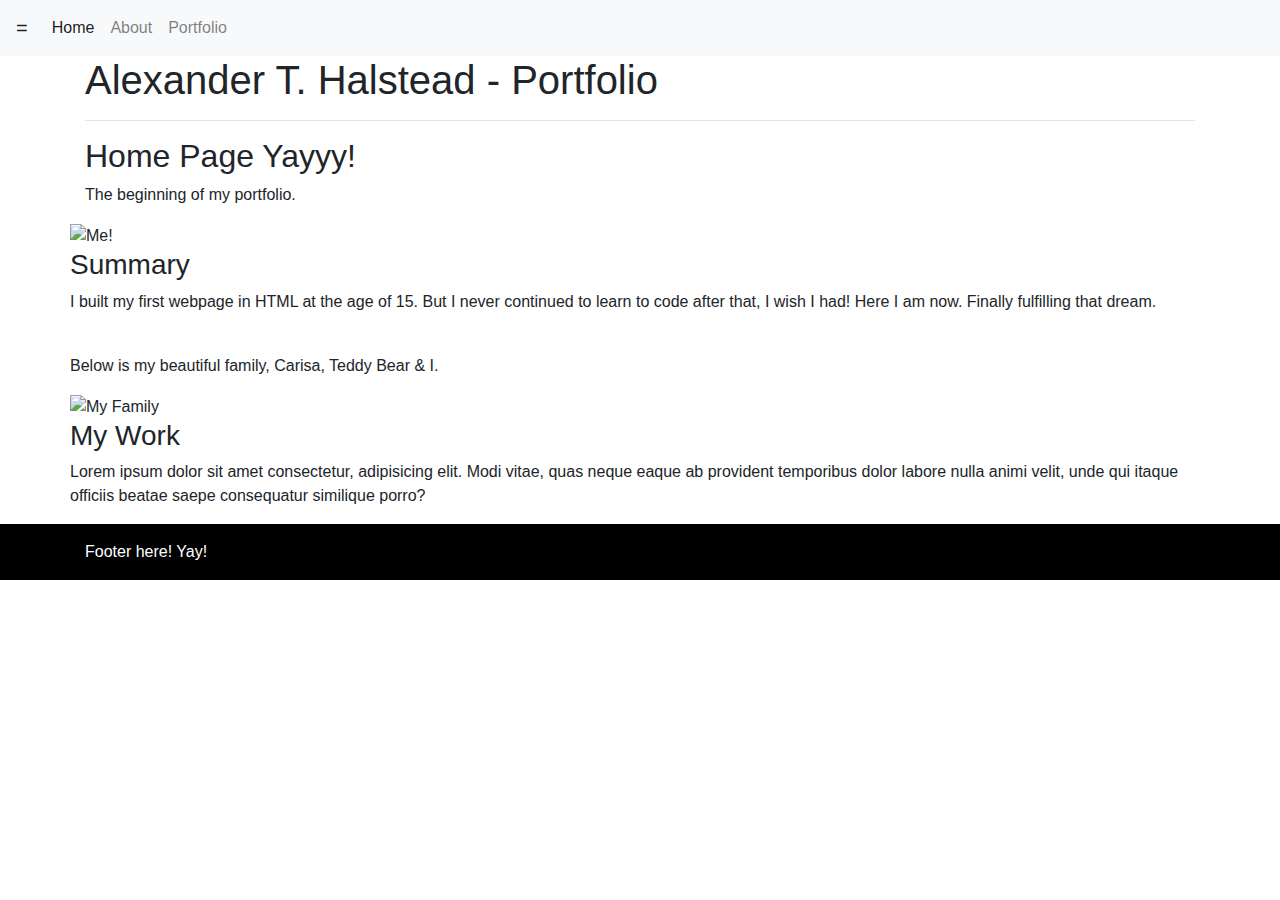
==== index.html @ f0348a9a "homework week 3" ====
<!doctype html>
<html lang="en">
    
  <head>
    <!-- Required meta tags -->
    <meta charset="utf-8">
    <meta name="viewport" content="width=device-width, initial-scale=1, shrink-to-fit=no">

    <!-- Bootstrap CSS -->
    <link rel="stylesheet" href="https://stackpath.bootstrapcdn.com/bootstrap/4.4.1/css/bootstrap.min.css" integrity="sha384-Vkoo8x4CGsO3+Hhxv8T/Q5PaXtkKtu6ug5TOeNV6gBiFeWPGFN9MuhOf23Q9Ifjh" crossorigin="anonymous">
    <link rel="stylesheet" href="custom.css">
 

    <title>Hello, world!</title>
  </head>

  <body>
      <!-- NAVBAR -->
    <nav class="navbar navbar-expand-lg navbar-light bg-light">
        <a class="navbar-brand" href="#">=</a>
        <button class="navbar-toggler" type="button" data-toggle="collapse" data-target="#navbarNav" aria-controls="navbarNav" aria-expanded="false" aria-label="Toggle navigation">
          <span class="navbar-toggler-icon"></span>
        </button>
        <div class="collapse navbar-collapse" id="navbarNav">
          <ul class="navbar-nav">
            <li class="nav-item active">
              <a class="nav-link" href="index.html">Home <span class="sr-only">(current)</span></a>
            </li>
            <li class="nav-item">
              <a class="nav-link" href="about.html">About</a>
            </li>
            <li class="nav-item">
              <a class="nav-link" href="portfolio.html">Portfolio</a>
            </li>
            <!-- <li class="nav-item">
              <a class="nav-link disabled" href="#" tabindex="-1" aria-disabled="true">Disabled</a>
            </li> -->
          </ul>
        </div>
      </nav>
      <!-- END NAVBAR -->

      <!-- Content -->
      <div class="container">
        <!-- Content here -->
        <h1>Alexander T. Halstead - Portfolio</h1>
        <hr>
        
        <h2>Home Page Yayyy!</h2>
        <p>The beginning of my portfolio.</p>
        
        <!-- Portfolio Gallery Grid -->
        <div class="row">
          <div class="column">
            <div class="content">
              <img src="https://media-exp1.licdn.com/dms/image/C5603AQG0zKWZyTbDWg/profile-displayphoto-shrink_200_200/0?e=1589414400&v=beta&t=zDJsZm4fZdH4HnNvqAlWY2wVoOkW8Q_NRBDVcHerc0c" alt="Me!" style="width:40vw">
              <h3>Summary</h3>
              <p>I built my first webpage in HTML at the age of 15. But I never continued to learn to code after that, I wish I had! Here I am now. Finally fulfilling that dream.</p><br> 
              <p>Below is my beautiful family, Carisa, Teddy Bear & I.</p>
            </div>
          </div>
          <div class="column">
            <div class="content">
              <img src="http://alexanderthalstead.com/wp-content/uploads/2019/11/IMG_20190921_193325-300x225.jpg" alt="My Family" style="width:25vw">
              <h3>My Work</h3>
              <p>Lorem ipsum dolor sit amet consectetur, adipisicing elit. Modi vitae, quas neque eaque ab provident temporibus dolor labore nulla animi velit, unde qui itaque officiis beatae saepe consequatur similique porro?</p>
            </div>
          </div>
        </div>
      </div>
      <!-- END Content -->

      <!-- Footer -->
      
      <footer class="footer mt-auto py-3 footerbackground">
        
          <div class="container">
            <span class="footertextcolor">Footer here! Yay!</span>
          </div>
      </footer>

      <!-- END Footer -->

    <!-- Optional JavaScript -->
    <!-- jQuery first, then Popper.js, then Bootstrap JS -->

    <script src="https://code.jquery.com/jquery-3.4.1.slim.min.js" integrity="sha384-J6qa4849blE2+poT4WnyKhv5vZF5SrPo0iEjwBvKU7imGFAV0wwj1yYfoRSJoZ+n" crossorigin="anonymous"></script>
    <script src="https://cdn.jsdelivr.net/npm/popper.js@1.16.0/dist/umd/popper.min.js" integrity="sha384-Q6E9RHvbIyZFJoft+2mJbHaEWldlvI9IOYy5n3zV9zzTtmI3UksdQRVvoxMfooAo" crossorigin="anonymous"></script>
    <script src="https://stackpath.bootstrapcdn.com/bootstrap/4.4.1/js/bootstrap.min.js" integrity="sha384-wfSDF2E50Y2D1uUdj0O3uMBJnjuUD4Ih7YwaYd1iqfktj0Uod8GCExl3Og8ifwB6" crossorigin="anonymous"></script>
  </body>


  
  

</html>
---- custom.css ----
.footerbackground{
    background-color: black;

}

.footertextcolor{
    color: white;
}
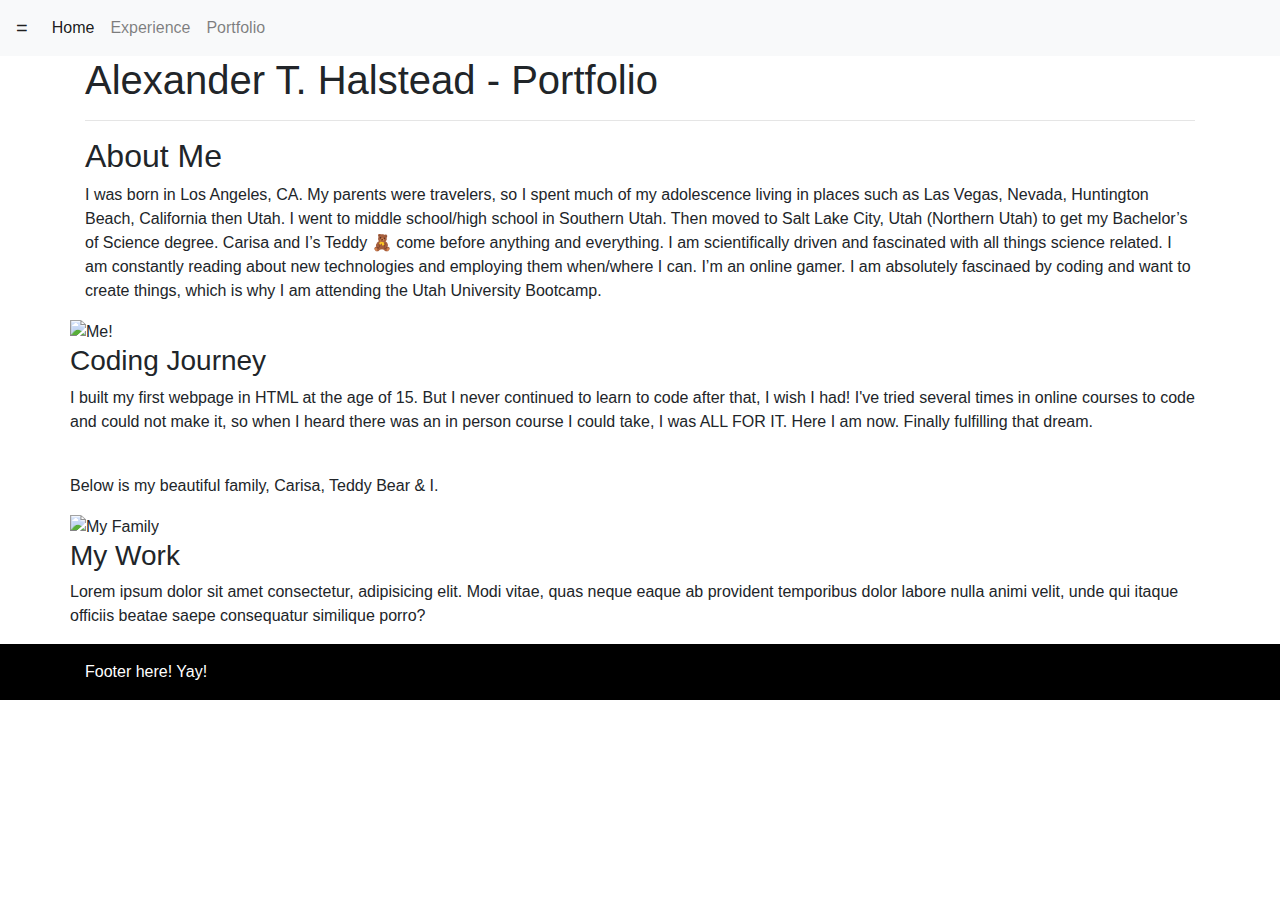
==== commit 003acd74: "portfolio updates with Linkedin and homepage changes renamed about" ====
--- a/index.html
+++ b/index.html
@@ -27,7 +27,7 @@
               <a class="nav-link" href="index.html">Home <span class="sr-only">(current)</span></a>
             </li>
             <li class="nav-item">
-              <a class="nav-link" href="about.html">About</a>
+              <a class="nav-link" href="experience.html">Experience</a>
             </li>
             <li class="nav-item">
               <a class="nav-link" href="portfolio.html">Portfolio</a>
@@ -46,16 +46,20 @@
         <h1>Alexander T. Halstead - Portfolio</h1>
         <hr>
         
-        <h2>Home Page Yayyy!</h2>
-        <p>The beginning of my portfolio.</p>
+        <h2>About Me</h2>
+        <p>I was born in Los Angeles, CA. My parents were travelers, so I spent much of my adolescence living in places such as Las Vegas, Nevada, Huntington Beach, California then Utah. I went to middle school/high school in Southern Utah. Then moved to Salt Lake City, Utah (Northern Utah) to get my Bachelor’s of Science degree.
+          Carisa and I’s Teddy 🧸 come before anything and everything. I am scientifically driven and fascinated with all things science related. I am constantly reading about new technologies and employing them when/where I can.
+          I’m an online gamer. I am absolutely fascinaed by coding and want to create things, which is why I am attending the Utah University Bootcamp.
+          
+          </p>
         
         <!-- Portfolio Gallery Grid -->
         <div class="row">
           <div class="column">
             <div class="content">
               <img src="https://media-exp1.licdn.com/dms/image/C5603AQG0zKWZyTbDWg/profile-displayphoto-shrink_200_200/0?e=1589414400&v=beta&t=zDJsZm4fZdH4HnNvqAlWY2wVoOkW8Q_NRBDVcHerc0c" alt="Me!" style="width:40vw">
-              <h3>Summary</h3>
-              <p>I built my first webpage in HTML at the age of 15. But I never continued to learn to code after that, I wish I had! Here I am now. Finally fulfilling that dream.</p><br> 
+              <h3>Coding Journey</h3>
+              <p>I built my first webpage in HTML at the age of 15. But I never continued to learn to code after that, I wish I had! I've tried several times in online courses to code and could not make it, so when I heard there was an in person course I could take, I was ALL FOR IT. Here I am now. Finally fulfilling that dream.</p><br> 
               <p>Below is my beautiful family, Carisa, Teddy Bear & I.</p>
             </div>
           </div>
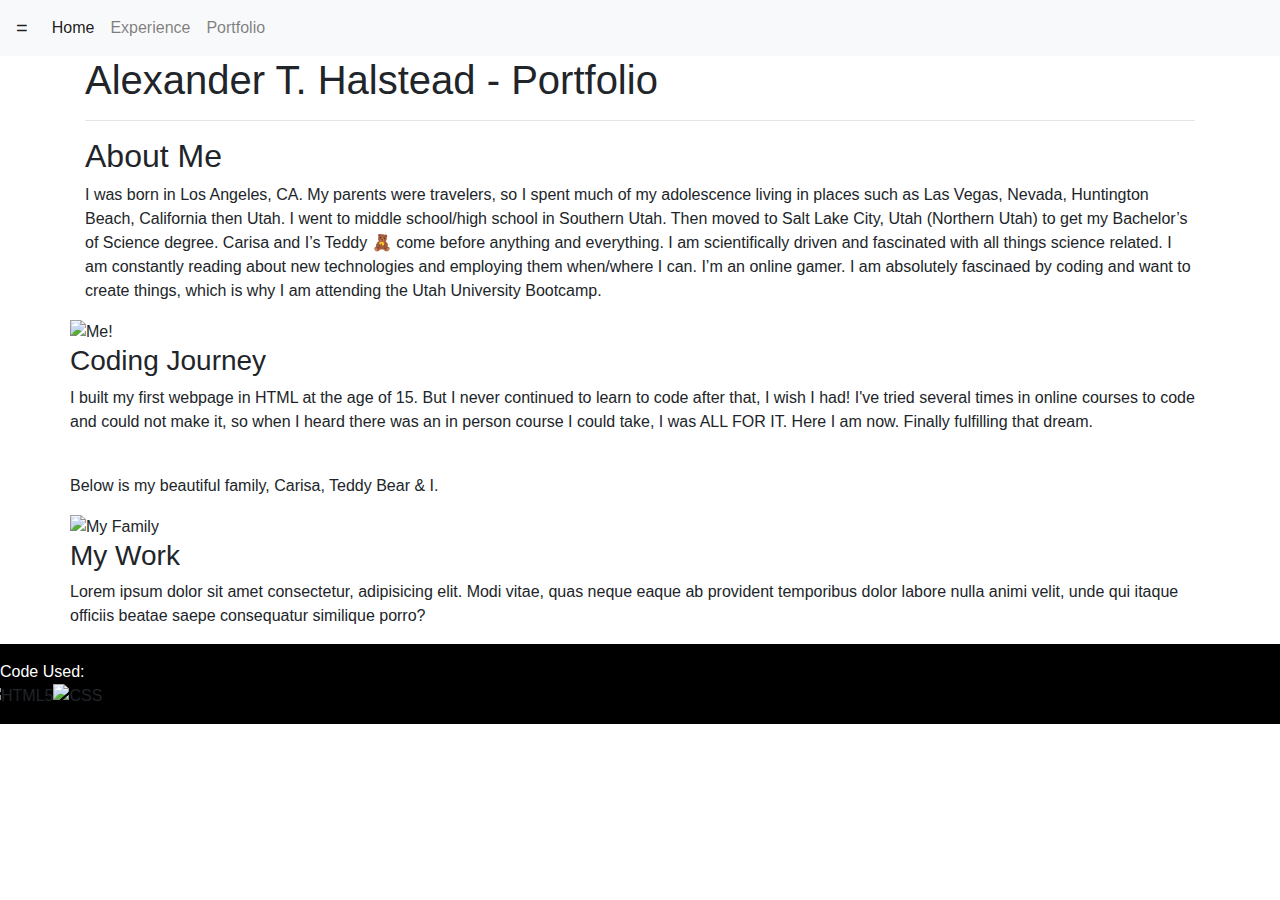
==== commit 6ef1296c: "updated footer with code in use icons and started to add project links" ====
--- a/index.html
+++ b/index.html
@@ -57,7 +57,7 @@
         <div class="row">
           <div class="column">
             <div class="content">
-              <img src="https://media-exp1.licdn.com/dms/image/C5603AQG0zKWZyTbDWg/profile-displayphoto-shrink_200_200/0?e=1589414400&v=beta&t=zDJsZm4fZdH4HnNvqAlWY2wVoOkW8Q_NRBDVcHerc0c" alt="Me!" style="width:40vw">
+              <img src="https://media-exp1.licdn.com/dms/image/C5603AQG0zKWZyTbDWg/profile-displayphoto-shrink_200_200/0?e=1589414400&v=beta&t=zDJsZm4fZdH4HnNvqAlWY2wVoOkW8Q_NRBDVcHerc0c" alt="Me!" style="width:25vw">
               <h3>Coding Journey</h3>
               <p>I built my first webpage in HTML at the age of 15. But I never continued to learn to code after that, I wish I had! I've tried several times in online courses to code and could not make it, so when I heard there was an in person course I could take, I was ALL FOR IT. Here I am now. Finally fulfilling that dream.</p><br> 
               <p>Below is my beautiful family, Carisa, Teddy Bear & I.</p>
@@ -77,10 +77,11 @@
       <!-- Footer -->
       
       <footer class="footer mt-auto py-3 footerbackground">
-        
-          <div class="container">
-            <span class="footertextcolor">Footer here! Yay!</span>
-          </div>
+        <span class="footertextcolor">Code Used:</span>
+        <div class="row wrap">
+          <img _ngcontent-c8="" alt="HTML5" class="html-logo" src="https://upload.wikimedia.org/wikipedia/commons/thumb/6/61/HTML5_logo_and_wordmark.svg/1200px-HTML5_logo_and_wordmark.svg.png" style="max-height: 35px;">
+          <img _ngcontent-c8="" alt="CSS" class="html-logo" src="https://upload.wikimedia.org/wikipedia/commons/thumb/d/d5/CSS3_logo_and_wordmark.svg/1200px-CSS3_logo_and_wordmark.svg.png" style="max-height: 35px;">
+        </div>
       </footer>
 
       <!-- END Footer -->
